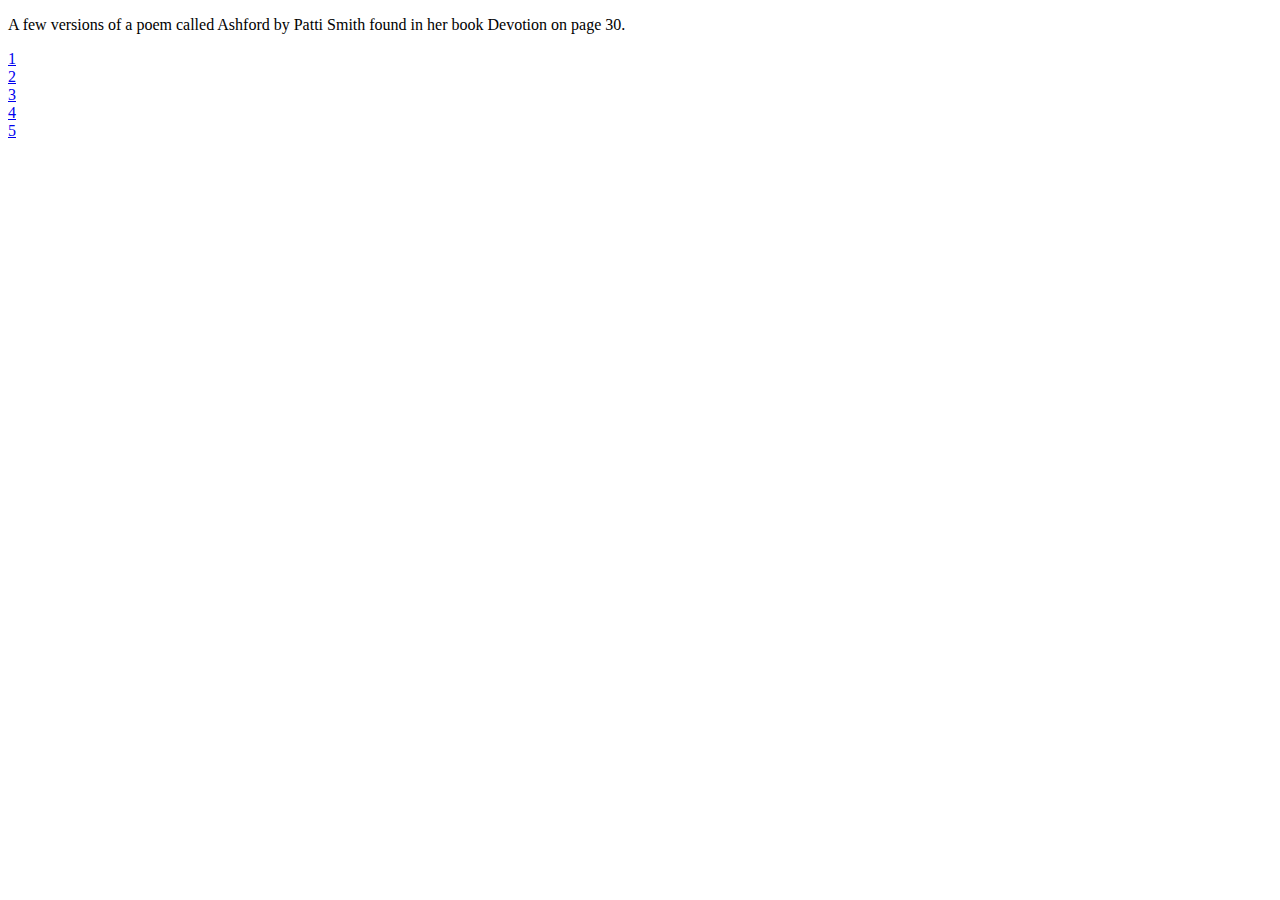
==== index.html @ e71d726b "Rename indexpage.html to index.html" ====
<!DOCTYPE html>
<html lang="en" dir="ltr">
  <head>
    <meta charset="utf-8">
    <link rel="stylesheet" href="css/indexstyle.css">
    <title>DEVOTION</title>
  </head>
  <body>
    <div class="container">

<div class="title">
    <p>A few versions of a poem called Ashford by Patti Smith found in her book Devotion on page 30.</p>
    </div>
    <div class="links">
    <a href="poem1.html">1</a>
    <br>
    <a href="poem2.html">2</a>
    <br>
    <a href="poem3.html">3</a>
    <br>
    <a href="poem4.html">4</a>
    <br>
    <a href="poem5.html">5</a>
    </div>
    </div>
  </body>
</html>
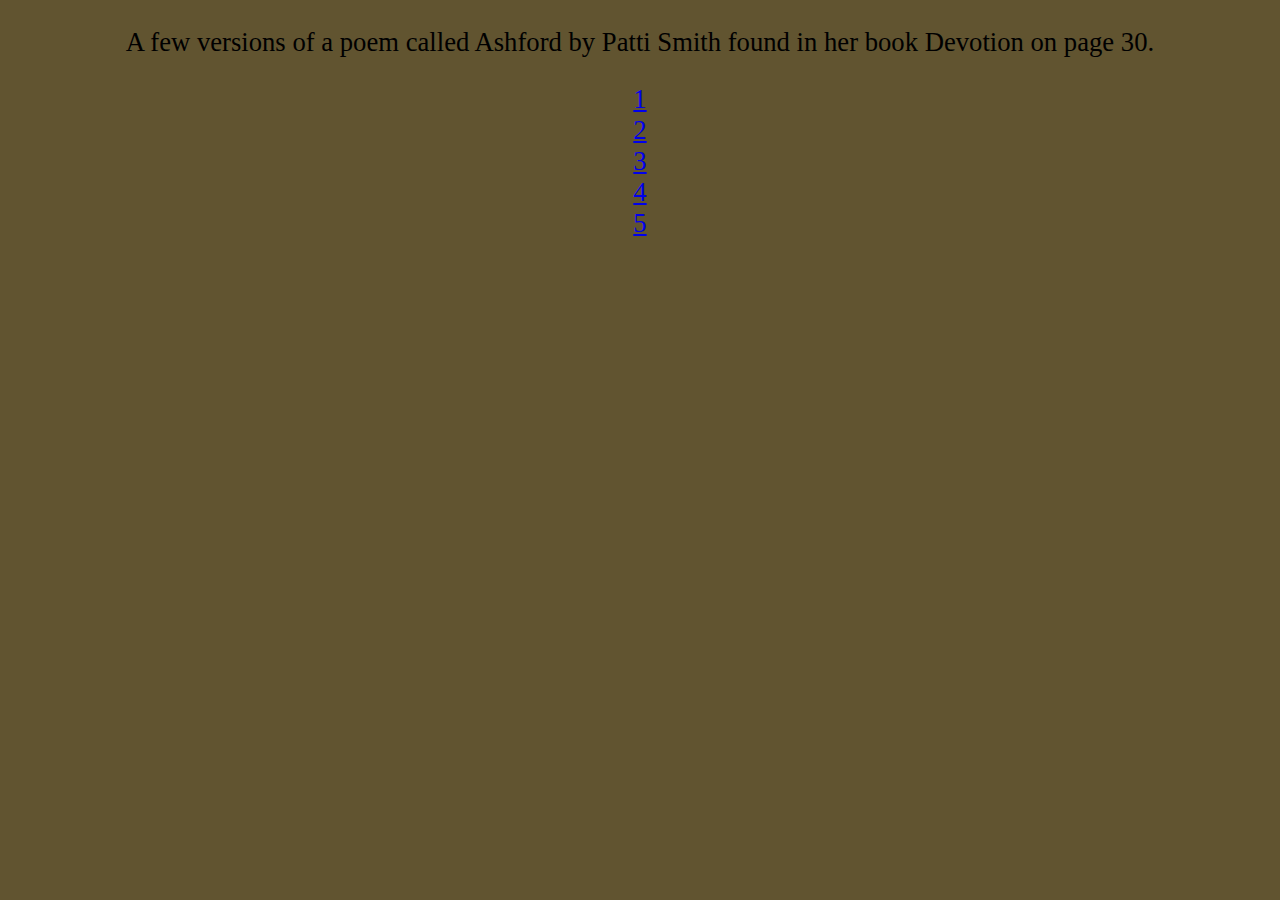
==== commit b10cc02c: "Update index.html" ====
--- a/index.html
+++ b/index.html
@@ -2,7 +2,7 @@
 <html lang="en" dir="ltr">
   <head>
     <meta charset="utf-8">
-    <link rel="stylesheet" href="css/indexstyle.css">
+    <link rel="stylesheet" href="indexstyle.css">
     <title>DEVOTION</title>
   </head>
   <body>
--- a/indexstyle.css
+++ b/indexstyle.css
@@ -0,0 +1,17 @@
+body{
+  margin:20px;
+  background-color: #615430;
+}
+.container{
+
+}
+.title{
+ font-family: 'Playfair Display', serif;
+ font-size: 20pt;
+ text-align: center;
+}
+.links{
+font-family: 'Playfair Display', serif;
+font-size: 20pt;
+text-align: center;
+}
